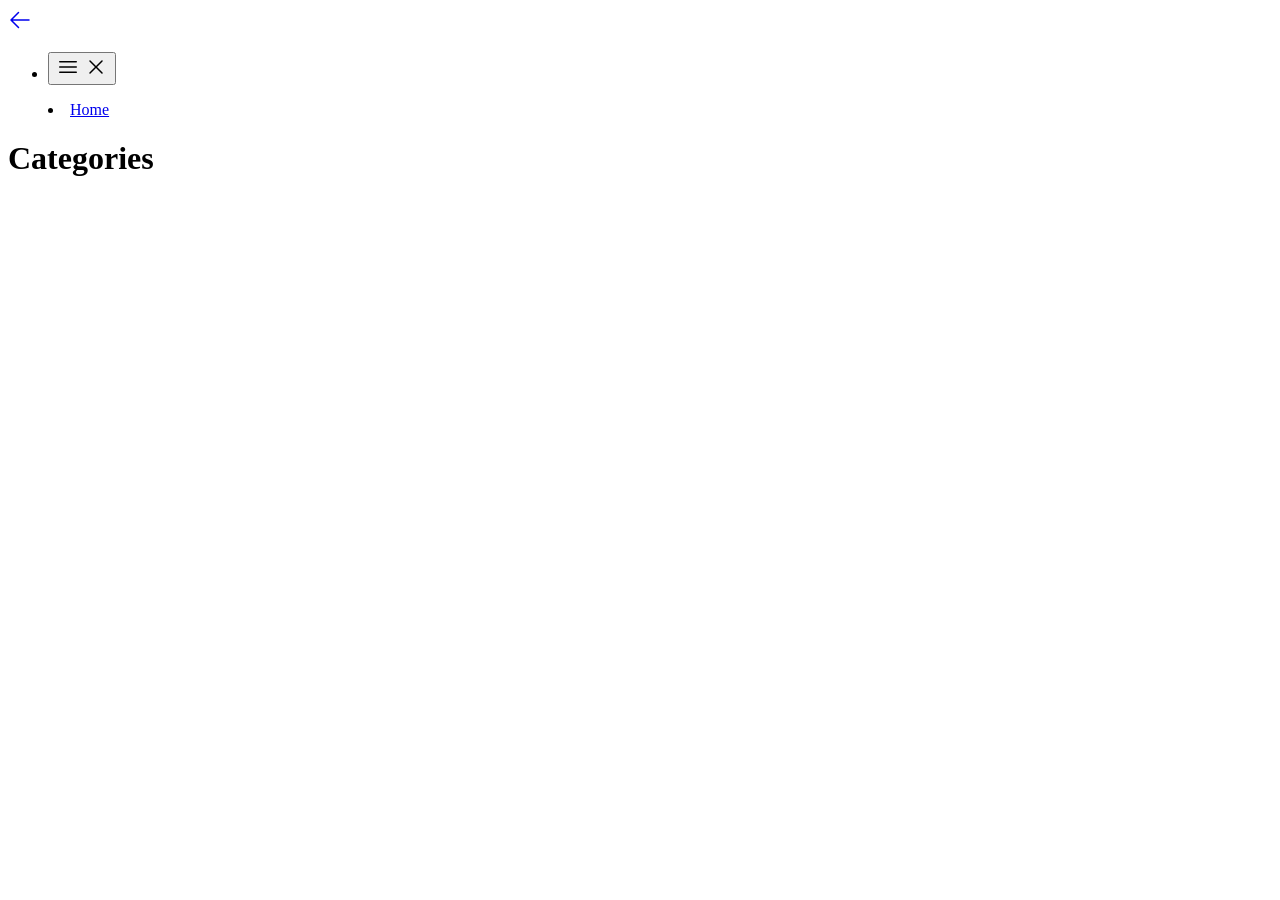
==== public/categories/index.html @ 28a8c4d7 "Gallery initial" ====
<!doctype html>
<html class="" lang="en-us">
  <head><script src="/livereload.js?mindelay=10&amp;v=2&amp;port=1313&amp;path=livereload" data-no-instant defer></script>
  <meta charset="utf-8" />
  <meta name="viewport" content="width=device-width, initial-scale=1" />
  <title>Categories - </title>
  <link rel="canonical" href="http://localhost:1313/categories/" />
  <link rel="icon" type="image/svg+xml" href="/images/favicon.svg" />
  <link rel="icon" type="image/png" href="/images/favicon.png" />
  <link rel="apple-touch-icon" sizes="180x180" href="/images/apple-touch-icon.png" />
  <meta name="description" content="" />
  
  
    <meta name="robots" content="index, follow" />
  
  <link rel="alternate" type="application/rss+xml" href="http://localhost:1313/categories/index.xml" title="" />
  <meta property="og:url" content="http://localhost:1313/categories/" />
  <meta property="og:title" content="Categories" />
  <meta property="og:locale" content="en_us" />
  <meta property="og:type" content="website" />


  
  <link rel="stylesheet" href="/css/main.min.6031f18919a5919243f3aef7c58df672be3052a45dd4517b8fc728761fda4de4.css" />
  
  
  <script src="/js/main.0eb0eb92728598293363fdc62b8d57f6e03d35d65a9c5ce4ec33504b4996b9c5.js" defer></script></head>

  <body>
    <header>
  
    <a class="btn btn-square" href="/" title="Maria Rõhu - fotod">
      <svg width="24" height="24" data-slot="icon" fill="currentColor" viewBox="0 0 24 24" xmlns="http://www.w3.org/2000/svg" aria-hidden="true">
        <path clip-rule="evenodd" fill-rule="evenodd" d="M11.03 3.97a.75.75 0 0 1 0 1.06l-6.22 6.22H21a.75.75 0 0 1 0 1.5H4.81l6.22 6.22a.75.75 0 1 1-1.06 1.06l-7.5-7.5a.75.75 0 0 1 0-1.06l7.5-7.5a.75.75 0 0 1 1.06 0Z"></path>
      </svg>
    </a>
  
  
    <ul>
      <li>
        <button class="btn btn-square" id="menu-toggle" aria-expanded="false" type="button" title="Menu">
          <svg class="icon-menu" width="24" height="24" fill="currentColor" viewBox="0 0 24 24" xmlns="http://www.w3.org/2000/svg" aria-hidden="true">
            <path clip-rule="evenodd" fill-rule="evenodd" d="M3 6.75A.75.75 0 0 1 3.75 6h16.5a.75.75 0 0 1 0 1.5H3.75A.75.75 0 0 1 3 6.75ZM3 12a.75.75 0 0 1 .75-.75h16.5a.75.75 0 0 1 0 1.5H3.75A.75.75 0 0 1 3 12Zm0 5.25a.75.75 0 0 1 .75-.75h16.5a.75.75 0 0 1 0 1.5H3.75a.75.75 0 0 1-.75-.75Z"></path>
          </svg>
          <svg class="icon-close hidden" width="24" height="24" fill="currentColor" viewBox="0 0 24 24" xmlns="http://www.w3.org/2000/svg" aria-hidden="true">
            <path clip-rule="evenodd" fill-rule="evenodd" d="M5.47 5.47a.75.75 0 0 1 1.06 0L12 10.94l5.47-5.47a.75.75 0 1 1 1.06 1.06L13.06 12l5.47 5.47a.75.75 0 1 1-1.06 1.06L12 13.06l-5.47 5.47a.75.75 0 0 1-1.06-1.06L10.94 12 5.47 6.53a.75.75 0 0 1 0-1.06Z"></path>
          </svg>
        </button>
      </li>
    </ul>
  
</header>

  <menu class="hidden" id="menu">
    
      <li itemscope itemtype="http://www.schema.org/SiteNavigationElement">
        <a aria-current="false" href="/" itemprop="url">
          <span itemprop="name">Home</span>
        </a>
      </li>
    
  </menu>



    <main>
      
  
  <hgroup>
    <h1>Categories</h1>
    
  </hgroup>


  <section class="galleries">
    
  </section>

    </main>
    <footer>
  

  <section>
    
    
  </section>
</footer>

  </body>
</html>
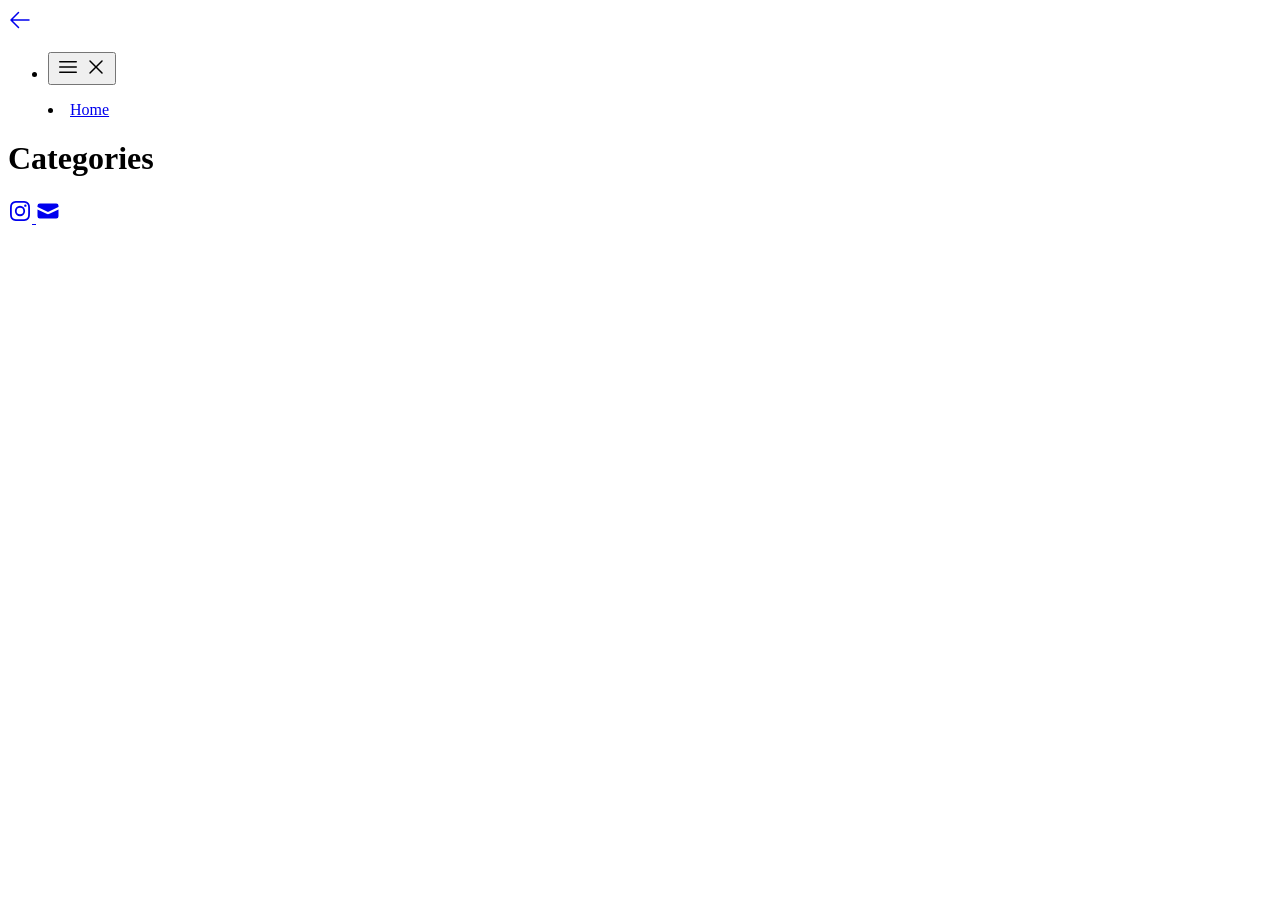
==== commit 4d0c7059: "appearance tweaks: less squircles, white" ====
--- a/public/categories/index.html
+++ b/public/categories/index.html
@@ -1,10 +1,10 @@
 <!doctype html>
 <html class="" lang="en-us">
-  <head><script src="/livereload.js?mindelay=10&amp;v=2&amp;port=1313&amp;path=livereload" data-no-instant defer></script>
+  <head><script src="/livereload.js?mindelay=10&amp;v=2&amp;port=8443&amp;path=livereload" data-no-instant defer></script>
   <meta charset="utf-8" />
   <meta name="viewport" content="width=device-width, initial-scale=1" />
   <title>Categories - </title>
-  <link rel="canonical" href="http://localhost:1313/categories/" />
+  <link rel="canonical" href="//marias-mac-mini.tail692220.ts.net:8443/categories/" />
   <link rel="icon" type="image/svg+xml" href="/images/favicon.svg" />
   <link rel="icon" type="image/png" href="/images/favicon.png" />
   <link rel="apple-touch-icon" sizes="180x180" href="/images/apple-touch-icon.png" />
@@ -13,15 +13,15 @@
   
     <meta name="robots" content="index, follow" />
   
-  <link rel="alternate" type="application/rss+xml" href="http://localhost:1313/categories/index.xml" title="" />
-  <meta property="og:url" content="http://localhost:1313/categories/" />
+  <link rel="alternate" type="application/rss+xml" href="//marias-mac-mini.tail692220.ts.net:8443/categories/index.xml" title="" />
+  <meta property="og:url" content="//marias-mac-mini.tail692220.ts.net:8443/categories/" />
   <meta property="og:title" content="Categories" />
   <meta property="og:locale" content="en_us" />
   <meta property="og:type" content="website" />
 
 
   
-  <link rel="stylesheet" href="/css/main.min.6031f18919a5919243f3aef7c58df672be3052a45dd4517b8fc728761fda4de4.css" />
+  <link rel="stylesheet" href="/css/main.min.26dcb389ea16b33f8de6de54b6c1d91a78f3690ab015d1f8d7e4d08c5e3eeff5.css" />
   
   
   <script src="/js/main.0eb0eb92728598293363fdc62b8d57f6e03d35d65a9c5ce4ec33504b4996b9c5.js" defer></script></head>
@@ -29,7 +29,7 @@
   <body>
     <header>
   
-    <a class="btn btn-square" href="/" title="Maria Rõhu - fotod">
+    <a class="btn btn-square" href="/" title="Maria Rõhu - foto">
       <svg width="24" height="24" data-slot="icon" fill="currentColor" viewBox="0 0 24 24" xmlns="http://www.w3.org/2000/svg" aria-hidden="true">
         <path clip-rule="evenodd" fill-rule="evenodd" d="M11.03 3.97a.75.75 0 0 1 0 1.06l-6.22 6.22H21a.75.75 0 0 1 0 1.5H4.81l6.22 6.22a.75.75 0 1 1-1.06 1.06l-7.5-7.5a.75.75 0 0 1 0-1.06l7.5-7.5a.75.75 0 0 1 1.06 0Z"></path>
       </svg>
@@ -79,6 +79,40 @@
     </main>
     <footer>
   
+  <section class="social-icons">
+    
+    
+    
+    
+    
+      <a target="_blank" rel="noopener" title="Instagram" href="https://www.instagram.com/naiivne">
+        <svg width="24" height="24" fill="currentColor" viewBox="0 0 24 24" aria-hidden="true">
+          <path
+            fill-rule="evenodd"
+            d="M12.315 2c2.43 0 2.784.013 3.808.06 1.064.049 1.791.218 2.427.465a4.902 4.902 0 011.772 1.153 4.902 4.902 0 011.153 1.772c.247.636.416 1.363.465 2.427.048 1.067.06 1.407.06 4.123v.08c0 2.643-.012 2.987-.06 4.043-.049 1.064-.218 1.791-.465 2.427a4.902 4.902 0 01-1.153 1.772 4.902 4.902 0 01-1.772 1.153c-.636.247-1.363.416-2.427.465-1.067.048-1.407.06-4.123.06h-.08c-2.643 0-2.987-.012-4.043-.06-1.064-.049-1.791-.218-2.427-.465a4.902 4.902 0 01-1.772-1.153 4.902 4.902 0 01-1.153-1.772c-.247-.636-.416-1.363-.465-2.427-.047-1.024-.06-1.379-.06-3.808v-.63c0-2.43.013-2.784.06-3.808.049-1.064.218-1.791.465-2.427a4.902 4.902 0 011.153-1.772A4.902 4.902 0 015.45 2.525c.636-.247 1.363-.416 2.427-.465C8.901 2.013 9.256 2 11.685 2h.63zm-.081 1.802h-.468c-2.456 0-2.784.011-3.807.058-.975.045-1.504.207-1.857.344-.467.182-.8.398-1.15.748-.35.35-.566.683-.748 1.15-.137.353-.3.882-.344 1.857-.047 1.023-.058 1.351-.058 3.807v.468c0 2.456.011 2.784.058 3.807.045.975.207 1.504.344 1.857.182.466.399.8.748 1.15.35.35.683.566 1.15.748.353.137.882.3 1.857.344 1.054.048 1.37.058 4.041.058h.08c2.597 0 2.917-.01 3.96-.058.976-.045 1.505-.207 1.858-.344.466-.182.8-.398 1.15-.748.35-.35.566-.683.748-1.15.137-.353.3-.882.344-1.857.048-1.055.058-1.37.058-4.041v-.08c0-2.597-.01-2.917-.058-3.96-.045-.976-.207-1.505-.344-1.858a3.097 3.097 0 00-.748-1.15 3.098 3.098 0 00-1.15-.748c-.353-.137-.882-.3-1.857-.344-1.023-.047-1.351-.058-3.807-.058zM12 6.865a5.135 5.135 0 110 10.27 5.135 5.135 0 010-10.27zm0 1.802a3.333 3.333 0 100 6.666 3.333 3.333 0 000-6.666zm5.338-3.205a1.2 1.2 0 110 2.4 1.2 1.2 0 010-2.4z"
+            clip-rule="evenodd"
+          ></path>
+        </svg>
+      </a>
+    
+    
+    
+    
+    
+    
+      <a title="E-Mail" href="mailto:tuner_misty.1g@icloud.com">
+        <svg width="24" height="24" fill="currentColor" viewBox="0 0 16 16" xmlns="http://www.w3.org/2000/svg" aria-hidden="true">
+          <path d="M2.5 3A1.5 1.5 0 0 0 1 4.5v.793c.026.009.051.02.076.032L7.674 8.51c.206.1.446.1.652 0l6.598-3.185A.755.755 0 0 1 15 5.293V4.5A1.5 1.5 0 0 0 13.5 3h-11Z"></path>
+          <path d="M15 6.954 8.978 9.86a2.25 2.25 0 0 1-1.956 0L1 6.954V11.5A1.5 1.5 0 0 0 2.5 13h11a1.5 1.5 0 0 0 1.5-1.5V6.954Z"></path>
+        </svg>
+      </a>
+    
+    
+    
+    
+    
+  </section>
+
 
   <section>
     
